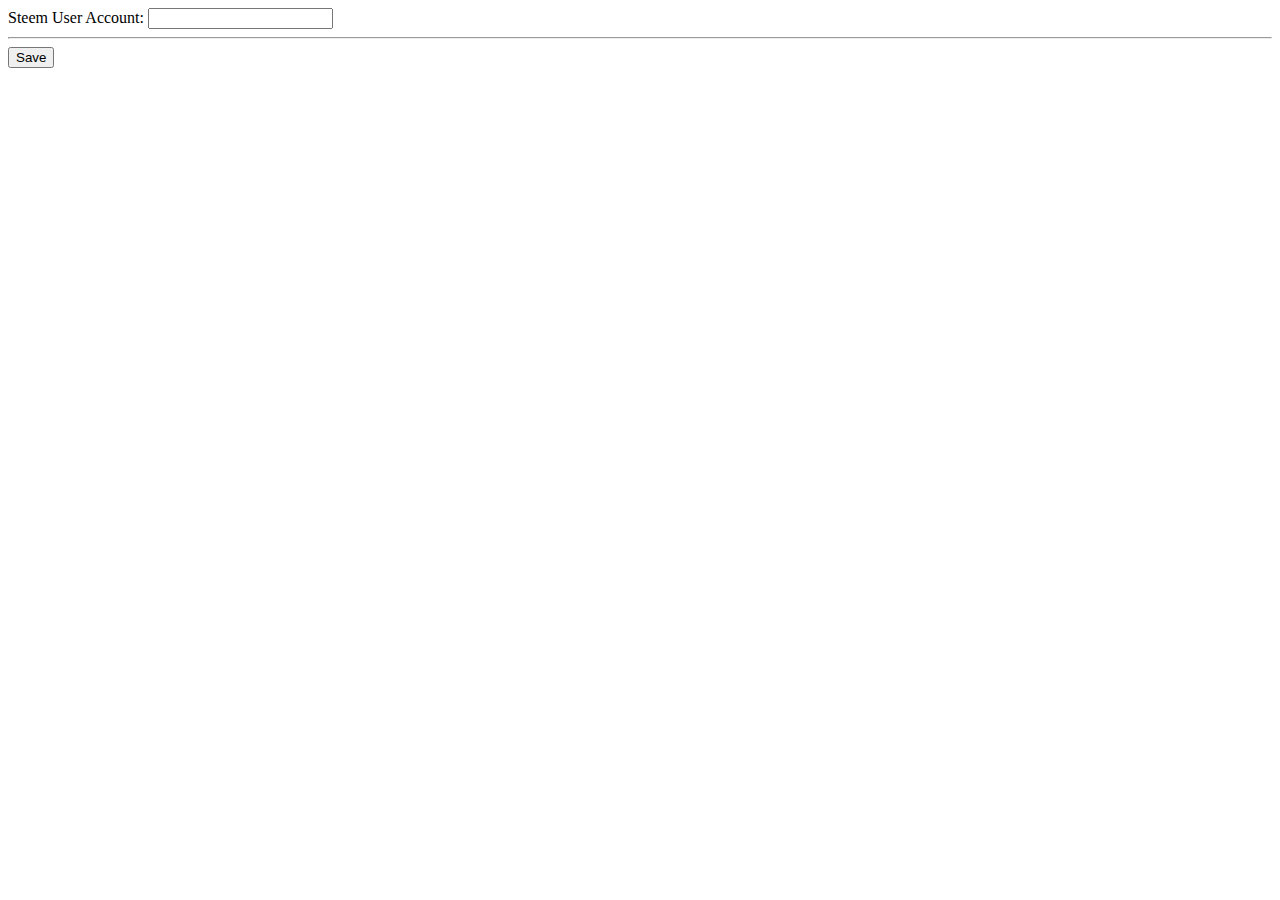
==== src/html/options.html @ b40afb1c "init" ====
<html>
<head>
	<title>Options</title>
	<script type="text/javascript" src="../js/options.js"></script>
	<style>
		.hidden {
			display: none;
		}
	</style>
</head>
<body>
	Steem User Account:
	<input id="username-input" type="text" name="" value="">
	<div id="error" class="hidden" style="color: red">Please enter a valid username!</div>
	<hr />
	<button id="save">Save</button>
	<div id="status"></div>
</body>
</html>
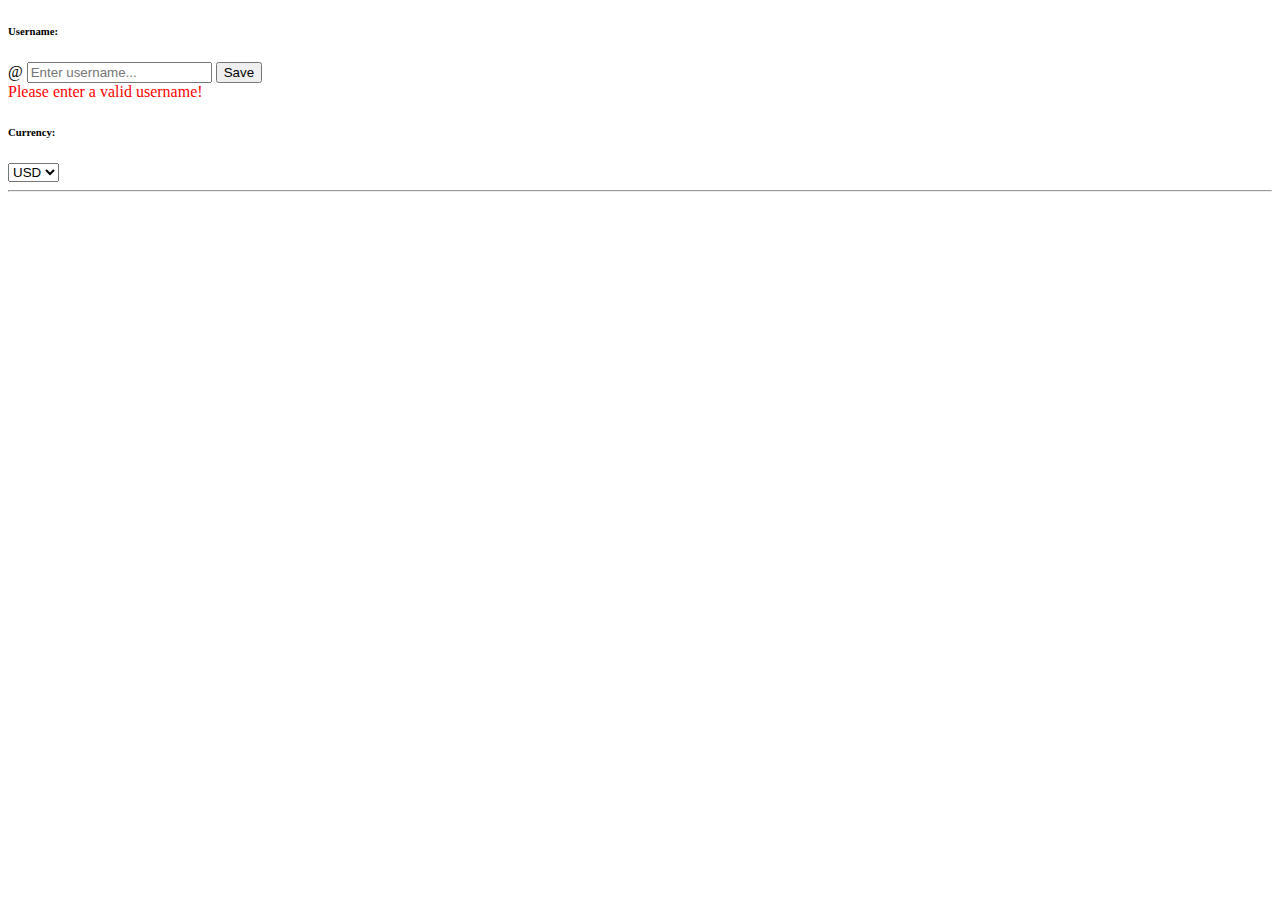
==== commit 807ff92d: "display steem / sbd price + options" ====
--- a/src/html/options.html
+++ b/src/html/options.html
@@ -1,19 +1,30 @@
-<html>
+<!DOCTYPE html>
 <head>
 	<title>Options</title>
+	<script src="../js/vendor/jquery.min.js"></script>
 	<script type="text/javascript" src="../js/options.js"></script>
-	<style>
-		.hidden {
-			display: none;
-		}
-	</style>
+	<link rel="stylesheet" href="../css/bootstrap.min.css">
 </head>
 <body>
-	Steem User Account:
-	<input id="username-input" type="text" name="" value="">
-	<div id="error" class="hidden" style="color: red">Please enter a valid username!</div>
-	<hr />
-	<button id="save">Save</button>
-	<div id="status"></div>
+	<div class="container">
+		<h6>Username:</h6>
+		<div class="input-group">
+		  <span class="input-group-addon" id="basic-addon1">@</span>
+		  <input id="username-input" type="text" class="form-control" placeholder="Enter username..." aria-describedby="basic-addon1">
+		  <span class="input-group-btn">
+	        <button class="btn btn-primary" type="button" id="save">Save</button>
+	      </span>
+	  	</div>
+		<div id="error" class="hidden" style="color: red">Please enter a valid username!</div>
+		<h6>Currency:</h6>
+		<select class="form-control" id="currency_select">
+			<option value="usd">USD</option>
+			<option value="eur">EUR</option>
+			<option value="gbp">GPB</option>
+			<option value="aud">AUD</option>
+			<option value="cad">CAD</option>
+		</select>
+    	<div id="status"></div>
+		<hr>
+	</div>
 </body>
-</html>
